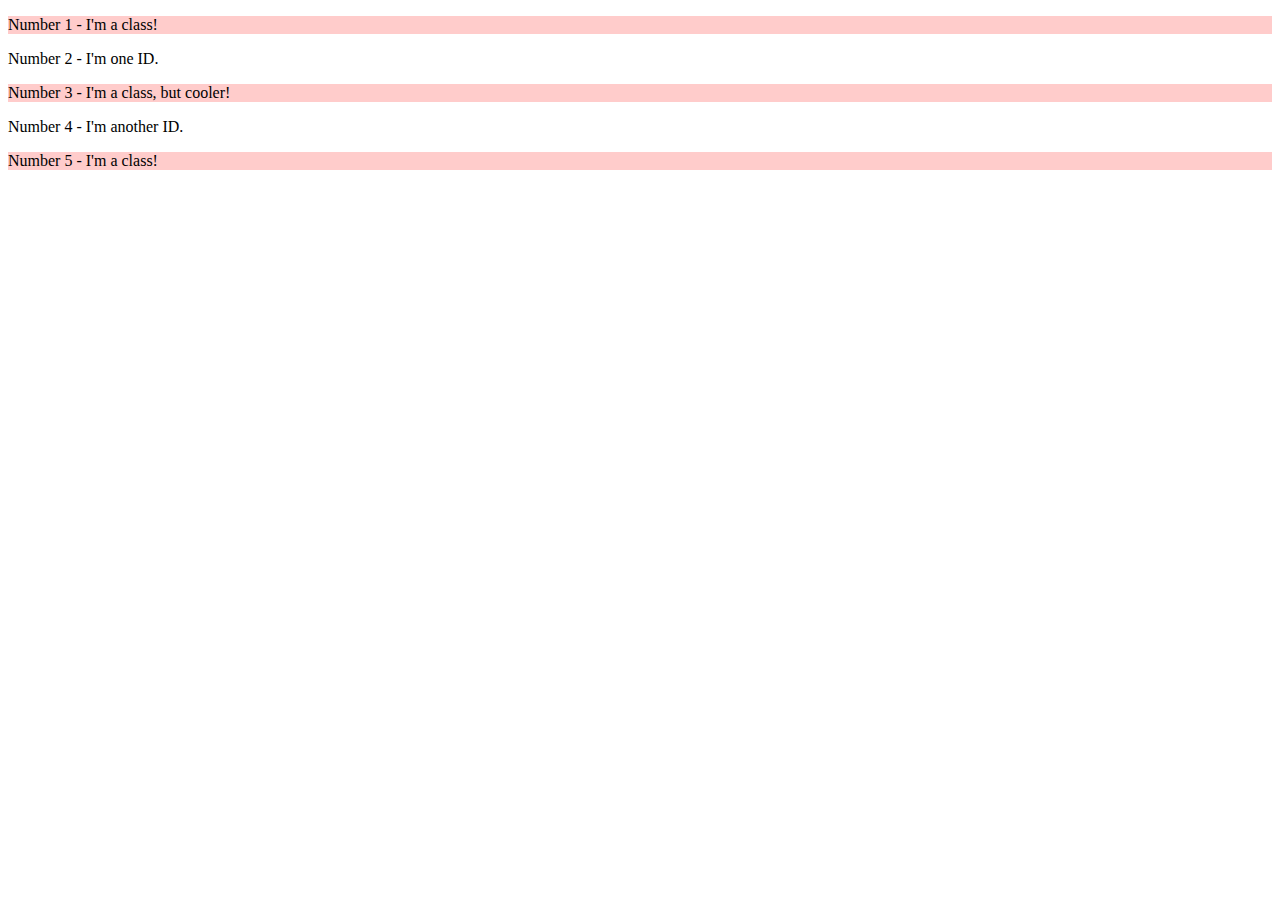
==== foundations/02-class-id-selectors/index.html @ 12e91d08 "Style odd numbers with light red background color" ====
<!DOCTYPE html>
<html lang="en">
  <head>
    <meta charset="UTF-8">
    <meta http-equiv="X-UA-Compatible" content="IE=edge">
    <meta name="viewport" content="width=device-width, initial-scale=1.0">
    <title>Class and ID Selectors</title>
    <link rel="stylesheet" href="style.css">
  </head>
  <body>
    <p class="pink">Number 1 - I'm a class!</p>
    <div>Number 2 - I'm one ID.</div>
    <p class="pink">Number 3 - I'm a class, but cooler!</p>
    <div>Number 4 - I'm another ID.</div>
    <p class="pink">Number 5 - I'm a class!</p>
  </body>
</html>
---- foundations/02-class-id-selectors/style.css ----
.pink {
    background-color: #ffcccb;
}
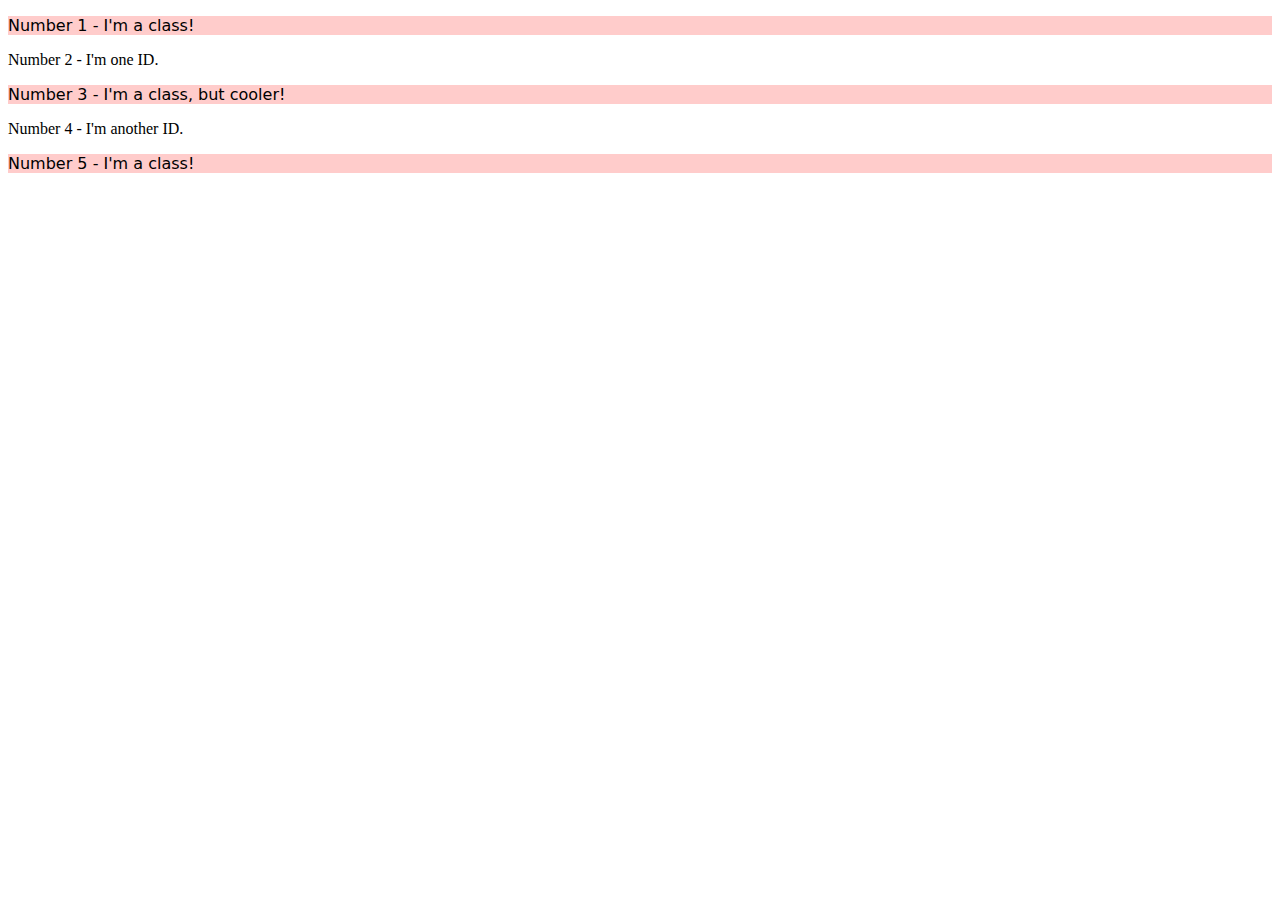
==== commit cf85c0e2: "Add font family to odd class" ====
--- a/foundations/02-class-id-selectors/index.html
+++ b/foundations/02-class-id-selectors/index.html
@@ -8,10 +8,10 @@
     <link rel="stylesheet" href="style.css">
   </head>
   <body>
-    <p class="pink">Number 1 - I'm a class!</p>
+    <p class="odd">Number 1 - I'm a class!</p>
     <div>Number 2 - I'm one ID.</div>
-    <p class="pink">Number 3 - I'm a class, but cooler!</p>
+    <p class="odd">Number 3 - I'm a class, but cooler!</p>
     <div>Number 4 - I'm another ID.</div>
-    <p class="pink">Number 5 - I'm a class!</p>
+    <p class="odd">Number 5 - I'm a class!</p>
   </body>
 </html>--- a/foundations/02-class-id-selectors/style.css
+++ b/foundations/02-class-id-selectors/style.css
@@ -1,3 +1,4 @@
-.pink {
+.odd {
     background-color: #ffcccb;
+    font-family: Verdana, "Dejavu Sans", sans-serif;
 }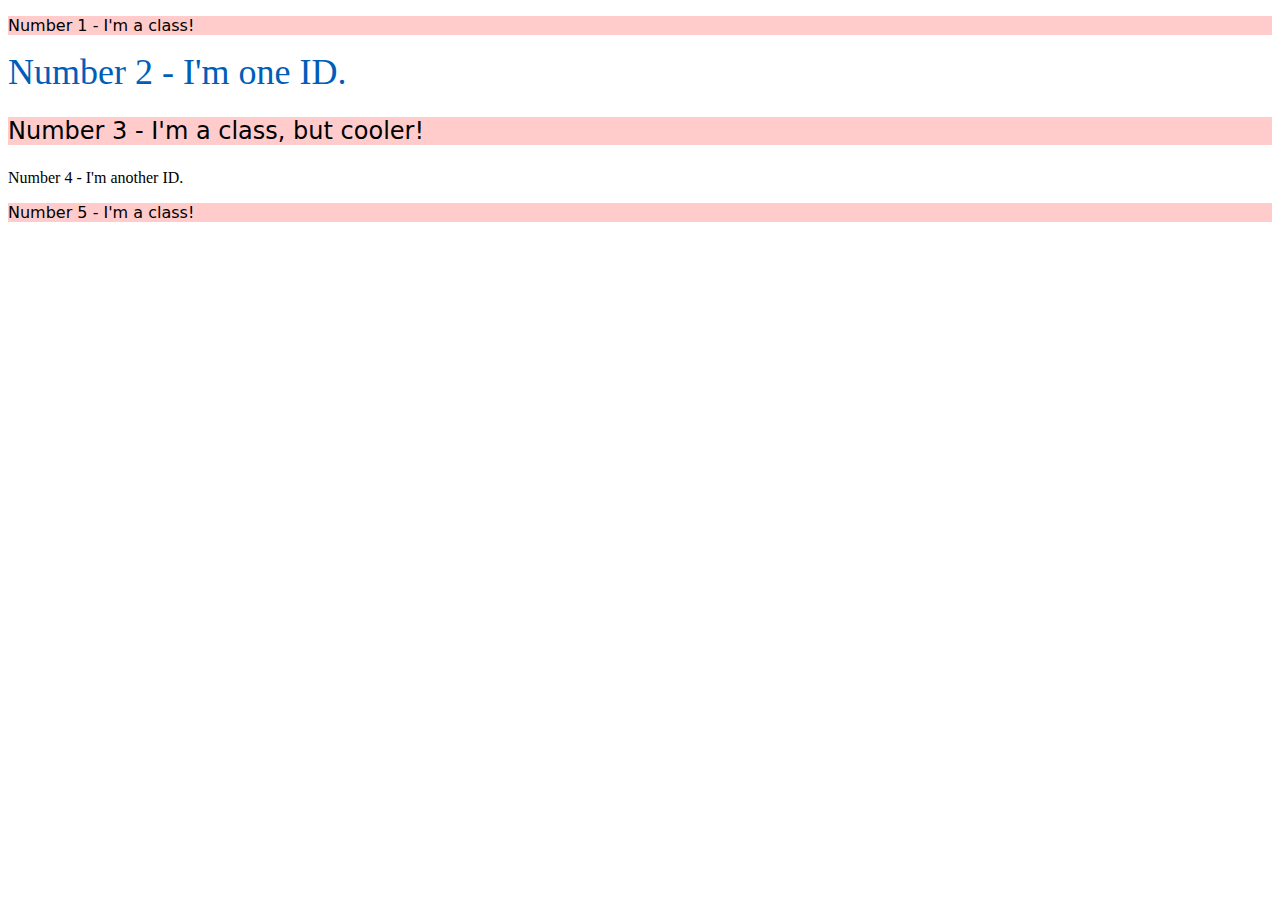
==== commit 183d7bfa: "Add id for third element and change font size" ====
--- a/foundations/02-class-id-selectors/index.html
+++ b/foundations/02-class-id-selectors/index.html
@@ -9,8 +9,8 @@
   </head>
   <body>
     <p class="odd">Number 1 - I'm a class!</p>
-    <div>Number 2 - I'm one ID.</div>
-    <p class="odd">Number 3 - I'm a class, but cooler!</p>
+    <div id="second">Number 2 - I'm one ID.</div>
+    <p class="odd" id="third">Number 3 - I'm a class, but cooler!</p>
     <div>Number 4 - I'm another ID.</div>
     <p class="odd">Number 5 - I'm a class!</p>
   </body>
--- a/foundations/02-class-id-selectors/style.css
+++ b/foundations/02-class-id-selectors/style.css
@@ -1,4 +1,13 @@
 .odd {
-    background-color: #ffcccb;
+    background-color: #FFCCCB;
     font-family: Verdana, "Dejavu Sans", sans-serif;
+}
+
+#second {
+    color: #005EB8;
+    font-size: 36px;
+}
+
+#third {
+    font-size: 24px
 }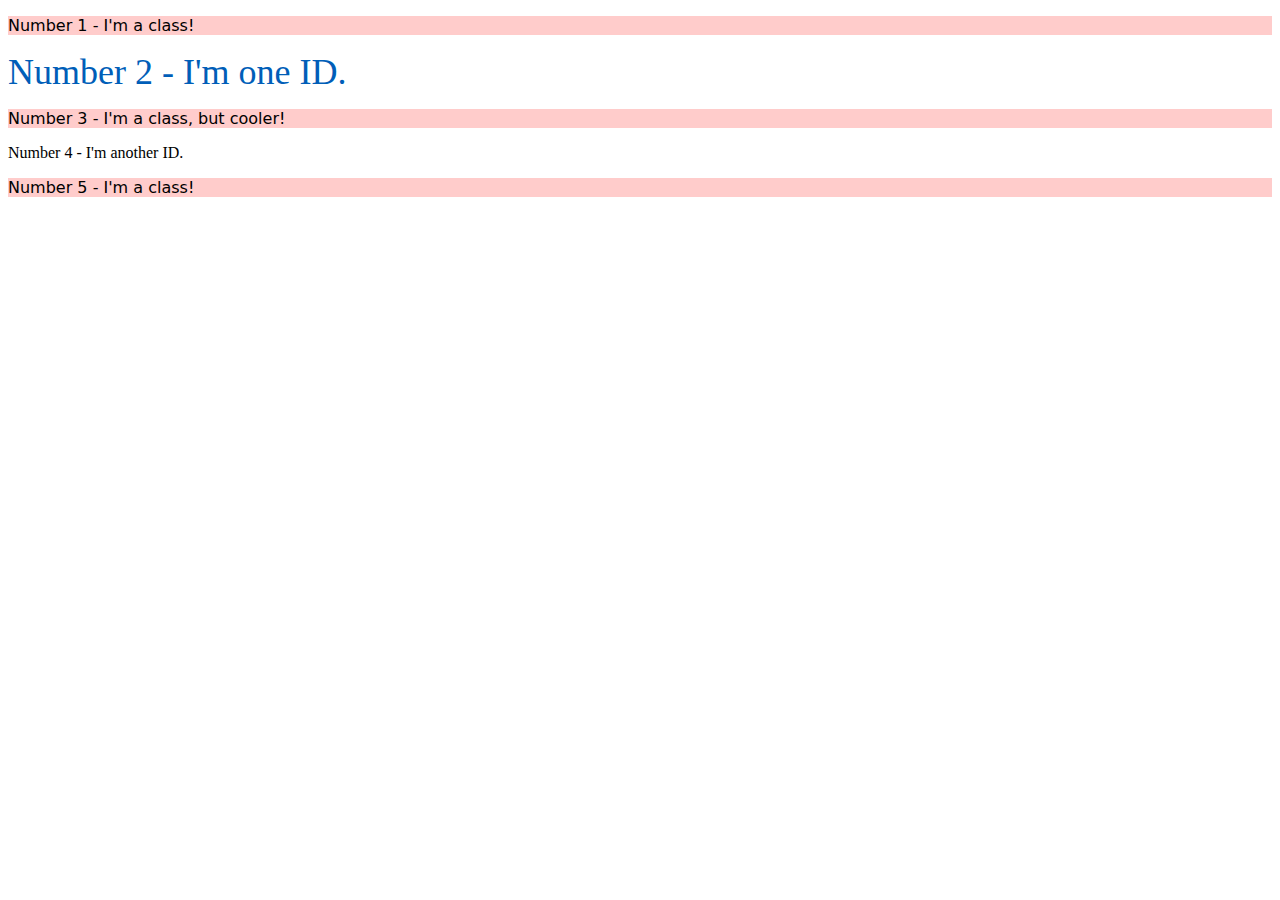
==== commit 92f22f64: "Change id "third" into a class "biggerfont"" ====
--- a/foundations/02-class-id-selectors/index.html
+++ b/foundations/02-class-id-selectors/index.html
@@ -10,8 +10,8 @@
   <body>
     <p class="odd">Number 1 - I'm a class!</p>
     <div id="second">Number 2 - I'm one ID.</div>
-    <p class="odd" id="third">Number 3 - I'm a class, but cooler!</p>
-    <div>Number 4 - I'm another ID.</div>
+    <p class="odd" class="biggerfont">Number 3 - I'm a class, but cooler!</p>
+    <div class="biggerfont" id="fourth">Number 4 - I'm another ID.</div>
     <p class="odd">Number 5 - I'm a class!</p>
   </body>
 </html>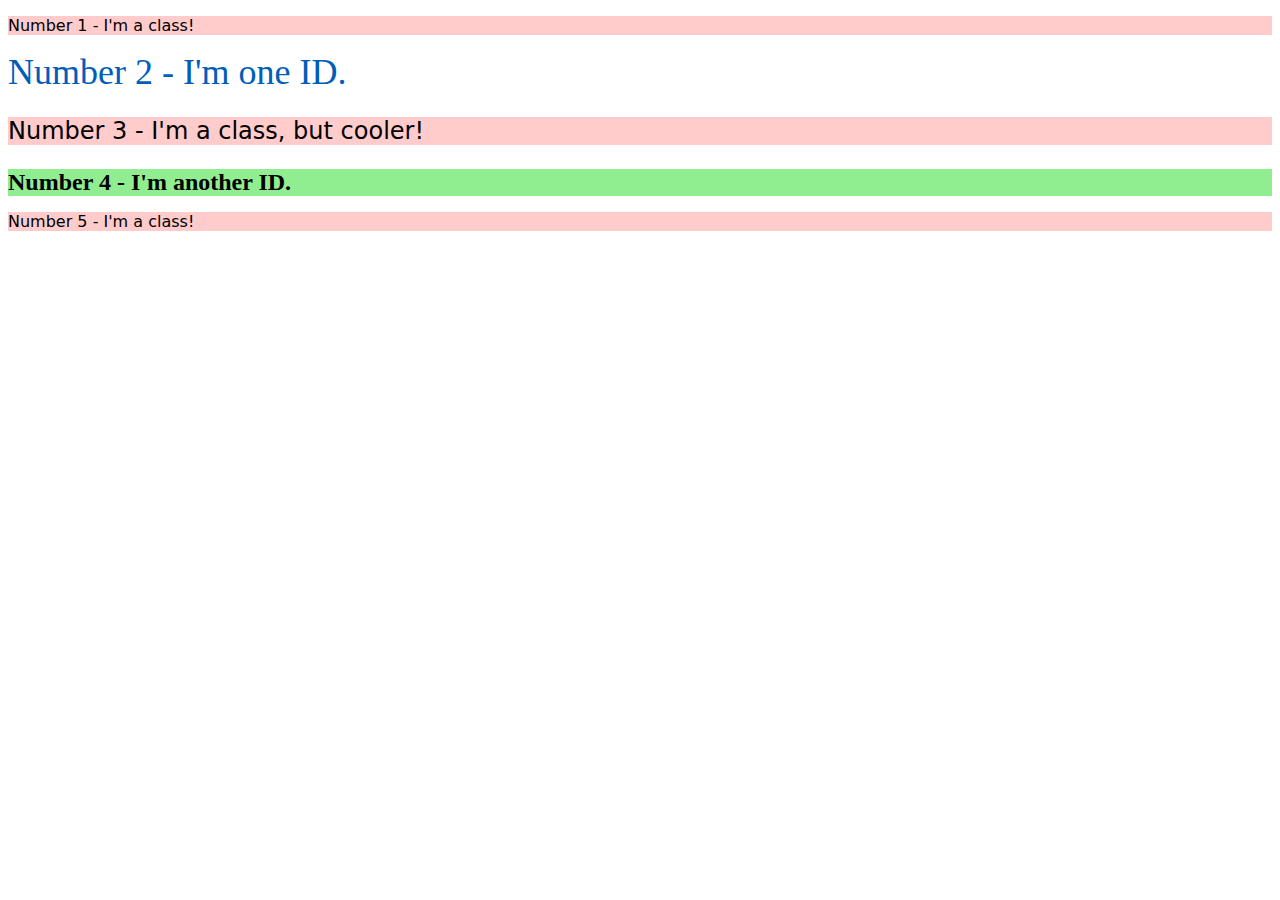
==== commit 17ea54de: "Style fourth line with id "fourth"" ====
--- a/foundations/02-class-id-selectors/index.html
+++ b/foundations/02-class-id-selectors/index.html
@@ -10,7 +10,7 @@
   <body>
     <p class="odd">Number 1 - I'm a class!</p>
     <div id="second">Number 2 - I'm one ID.</div>
-    <p class="odd" class="biggerfont">Number 3 - I'm a class, but cooler!</p>
+    <p class="odd biggerfont">Number 3 - I'm a class, but cooler!</p>
     <div class="biggerfont" id="fourth">Number 4 - I'm another ID.</div>
     <p class="odd">Number 5 - I'm a class!</p>
   </body>
--- a/foundations/02-class-id-selectors/style.css
+++ b/foundations/02-class-id-selectors/style.css
@@ -8,6 +8,11 @@
     font-size: 36px;
 }
 
-#third {
-    font-size: 24px
+.biggerfont {
+    font-size: 24px;
+}
+
+#fourth {
+    background-color: #90EE90;
+    font-weight: bold;
 }